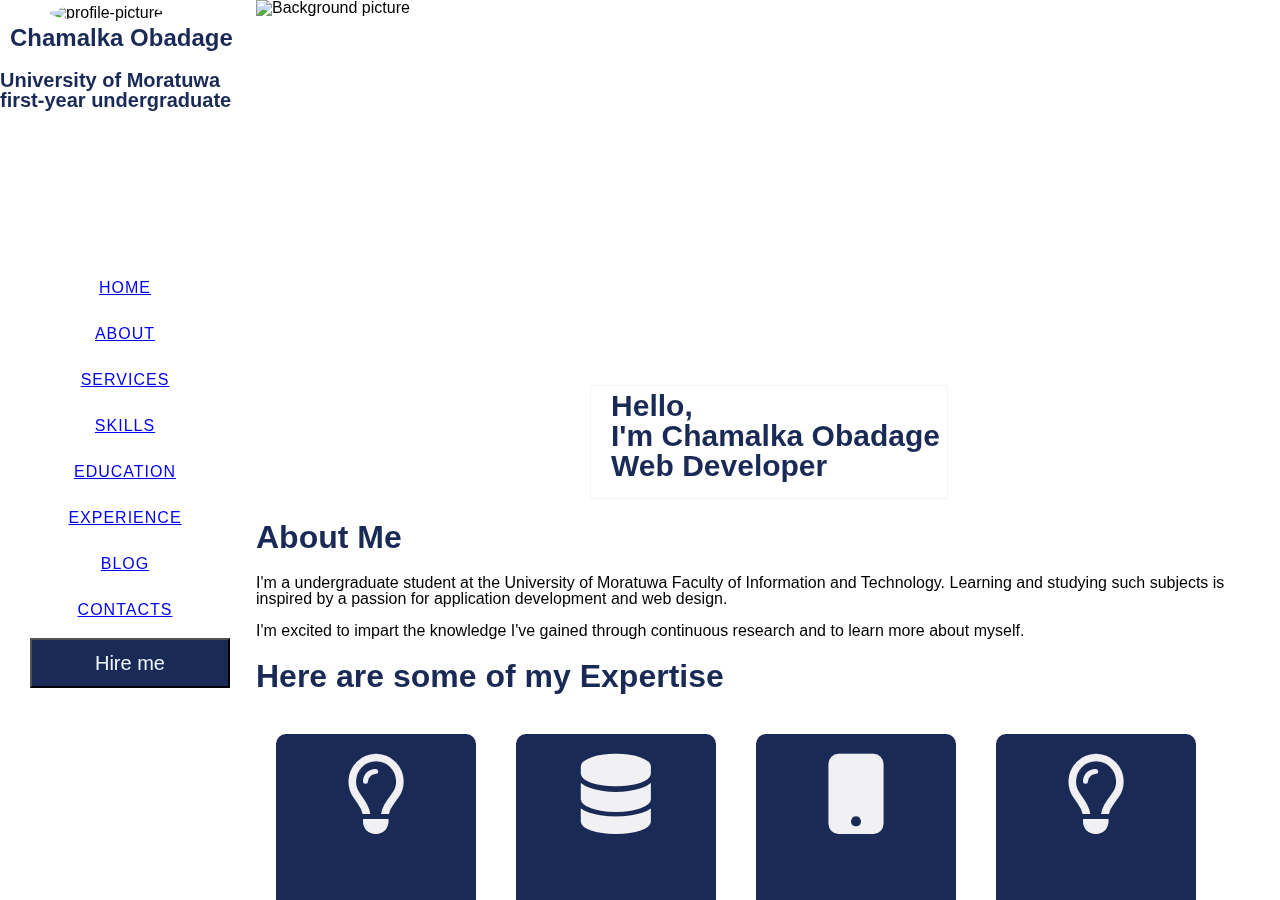
==== index.html @ 8db0f012 "web hosing" ====
<!DOCTYPE html>
<html lang="en">

<head>
    <meta charset="UTF-8">
    <meta http-equiv="X-UA-Compatible" content="IE=edge">
    <meta name="viewport" content="width=device-width, initial-scale=1.0">
    <title>Personal Web site</title>

    <!--links of icon site and css file-->

    <link rel="stylesheet" type="text/css" href="stylesheet.css">
    <link rel="stylesheet" href="https://cdnjs.cloudflare.com/ajax/libs/font-awesome/6.1.2/css/all.min.css">

</head>

<body>
    <!--page left side-->

    <div class="split left">
        <div class="image-wrap">
            <!--Background picture-->

            <img src="https://freerangestock.com/sample/138138/woman-working-on-laptop-computer.jpg"
                alt="Background picture" class="Background-picture">
        </div>

        <div class="centered">
            <div class="line">
                <h2 class="lineUp">Hello, <br>
                    I'm Chamalka Obadage<br>
                    Web Developer
                </h2>
            </div>
        </div>
        <div class="bio">
            <h1 id="about"> About Me</h1>
            <p> I'm a undergraduate student at the University of Moratuwa Faculty of Information and Technology.
                Learning
                and studying such subjects is inspired by a passion for application development and web design. </p>
            <p> I'm excited to impart the knowledge I've gained through continuous research and to learn more about
                myself.</p>

        </div>

        <div>
            <h1 id="services">Here are some of my Expertise</h1>
        </div>
        <div class="container">
            <div class="box">
                <div class="icon"><i class="fa-regular fa-lightbulb"></i></div>
                <div class="content">
                    <h3>IDEAS</h3>
                    <p>The goal is to formulate the greatest ideas possible.</p>
                </div>
            </div>
            <div class="box">
                <div class="icon"><i class="fa-solid fa-database"></i>

                </div>
                <div class="content">
                    <h3>SOFTWARE</h3>
                    <p>Making complicated software also involves mastering a range of fundamental software development
                        techniques. The potential of computer languages like Java and C is greater.</p>
                </div>
            </div>
            <div class="box">
                <div class="icon">


                    <i class="fa-solid fa-mobile-button"></i>
                </div>
                <div class="content">
                    <h3>APPLICATION</h3>
                    <p>UI/UX design is used in the creation of mobile applications. I'm familiar with Figma software.m .
                    </p>
                </div>
            </div>
            <div class="box">
                <div class="icon"><i class="fa-regular fa-lightbulb"></i></div>
                <div class="content">
                    <h3> GRAPIC DESIGN</h3>
                    <p>This portion I'm still learning.</p>
                </div>
            </div>

        </div>
        <div>
            <h1 id="skills"> My Skills</h1>
            The Big Oxmox advised her not to do so, because there were thousands of bad Commas, wild Question Marks
            and
            devious Semikoli, but the Little Blind Text didn’t listen. She packed her seven versalia, put her
            initial
            into
            the belt and made herself on the way.
        </div>
        <div class="bio">
            <h3>HTML</h3>
            <div class="skill-container">
                <div class="skill html">90%</div>
            </div>
            <h3>CSS</h3>
            <div class="skill-container">
                <div class="skill css">80%</div>
            </div>
            <h3>photoshop</h3>
            <div class="skill-container">
                <div class="skill photoshop">70%</div>
            </div>
            <h3>wordpress</h3>
            <div class="skill-container">
                <div class="skill wordpress">60%</div>
            </div>
        </div>

        <div>
            <h1 id="education">Education</h1>
            <ol>
                <li>
                    At the University of Moratuwa, I am pursuing a degree in information technology and management.
                </li>
                <li>I'm doing a comprehensive course in java and web development at the Institute of Software
                    Engineering.</li>
                <li> At the Open University of Sri Lanka, I completed a course in information and communication.</li>

            </ol>
        </div>
        <!--form-->
        <div>
            <h1 id="contact">Contact me</h1>
            <div class="column">
                <form>
                  <label for="fname">First Name</label>
                  <input type="text" id="fname" name="firstname" placeholder="Your name.."><br><br>
                  <label for="lname">Last Name</label>
                  <input type="text" id="lname" name="lastname" placeholder="Your last name.."><br><br>
                  <label for="country">Country</label>
                  <select id="country" name="country"><br><br>
                    <option value="australia">Srilanka</option>
                    <option value="canada">India</option>
                    <option value="usa">USA</option>
                  </select><br><br>
                  <label for="subject">Subject</label>
                  <textarea id="subject" name="subject" placeholder="Write something.."></textarea><br><br>
                  <input type="submit" value="Submit">
                </form>

        </div>

    </div>


    </div>

    <div class="split right">
        <div class="right-div">

            <div class="profile-div">
                <img src="Profile Photo.jpg" class="picture2"
                    alt="profile-picture">
                <h2 class="name">Chamalka Obadage</h2>
                <h3>University of Moratuwa first-year undergraduate</h3>

            </div>
            <!--Navigation Bar-->
            <nav class="navbar">
                <div>
                    <ul>
                        <li class="active">
                            <a href="#" data-nav-section="home">
                                Home

                            </a>

                        </li>

                        <li>
                            <a href="#about" data-nav-section="about">
                                About
                            </a>
                        </li>


                        <li>
                            <a href="#services" data-nav-section="services">
                                Services
                            </a>
                        </li>


                        <li>
                            <a href="#skills" data-nav-section="skills">

                                Skills
                            </a>
                        </li>


                        <li>
                            <a href="#education" data-nav-section="education">
                                Education
                            </a>
                        </li>


                        <li>
                            <a href="#" data-nav-section="experience">
                                Experience
                            </a>
                        </li>
                        <li>
                            <a href="#" data-nav-section="blog">
                                Blog
                            </a>
                        </li>
                   <li>
                            <a href="#contact" data-nav-section="contacts">
                                Contacts
                            </a>
                        </li>

                    </ul>

                </div>
            </nav>
            <button class="btn">Hire me</button>
        </div>
    </div>
    </div>



</body>

</html>
---- stylesheet.css ----
body {
  margin: 0;
  padding: 0;
  font-family: 'Lato', sans-serif;
  line-height: 1;
}

.background-picture {
  height: 500px;
  width: 100%;
  align-content: right;

}

.image-wrap {
  width: 100%;
  height: 500px;
  margin: 0 auto;
  overflow: hidden;
  position: relative;

}

.image-wrap img {
  width: 100%;
-ms-animation: move 40s ease;
  -webkit-animation: move 40s ease;
  animation: move 40s ease;

}

@keyframes move {
  0% {
    -webkit-transform-origin: bottom left;
    -moz-transform-origin: bottom left;
    -ms-transform-origin: bottom left;
    -o-transform-origin: bottom left;
    transform-origin: bottom left;

    -ms-transform: scale(1.0);
    /* IE 9 */

    -webkit-transform: scale(1.0);
    /* Safari and Chrome */

    -o-transform: scale(1.0);
    /* Opera */

    -moz-transform: scale(1.0);
    transform: scale(1.0);
    /* Firefox */
  }

  100% {

    -ms-transform: scale(1.2);
    /* IE 9 */

    -webkit-transform: scale(1.2);
    /* Safari and Chrome */

    -o-transform: scale(1.2);
    /* Opera */

    -moz-transform: scale(1.2);
    transform: scale(1.2);
    /* Firefox */
  }
}

.centered {
  position: absolute;
  top: 50%;
  left: 50%;
  transform: translate(-50%, -50%);

}

.line {
  width: 100%;
  height: 7rem;
  overflow: hidden;
  border: 1px solid rgb(246, 243, 243);
  color:#192a56;
  font-family: 'Lato', sans-serif;
  font-size: 20px;
  padding: 0;
  margin-bottom: 16px;
}

.lineUp {
  animation: 2s anim-lineUp ease-out infinite;
  
}

@keyframes anim-lineUp {
  0% {
    opacity: 0;
    transform: translateY(80%);
  }

  20% {
    opacity: 0;
  }

  50% {
    opacity: 1;
    transform: translateY(0%);
  }

  100% {
    opacity: 1;
    transform: translateY(0%);
  }
}

.bio {
  margin-top: 10px;
  margin-bottom: 20px;
  
}

.container {
  position: relative;
  width: 1200px;
  height: 300px;
  margin: 240px auto;
  margin-bottom: 0%;
  margin-top: 0%;
}

.box {
  position: relative;
  width: 200PX;
  height: 300PX;
  float: left;
  margin: 20px;
  box-sizing: border-box;
  overflow: hidden;
  border-radius: 10px;
  background-color: #192a56;
  margin-bottom: 0%;
}

.icon {

  top: 0;
  left: 0;
  transition: 0.5s;

  z-index: 1;
}

.box:hover.icon {
  top: 10px;
  left: calc(50% -40px);
  width: 80px;
  height: 80px;
  border-radius: 50%;
}

.fa-regular {
  position: absolute;
  top: 20%;
  left: 50%;
  transform: translate(-50%, -50%);
  font-size: 80px;
  transition: 0.5s;
  color: rgb(241, 240, 243);

}

.box:hover .icon .fa-regular {
  font-size: 40px;
}

.fa-solid {
  position: absolute;
  top: 20%;
  left: 50%;
  transform: translate(-50%, -50%);
  font-size: 80px;
  transition: 0.5s;
  color: rgb(241, 240, 243);

}

.box:hover .icon .fa-solid {
  font-size: 40px;
}

.content {
  position: absolute;
  top: 10%;
  height: calc(100% -100%);
  text-align: center;
  padding: 0;
  box-sizing: border-box;
  transition: 0.5s;
  opacity: 0;
}

.box:hover .content {
  top: 60px;
  opacity: 1;
}

.content h3 {
  margin: 5 0 10px;
  padding: 4%;
   color: white;
  font-size: 24px;
  
}

.content p {
  margin-top: 3px;
  padding: 0px;
  color: #f5f6fa;
}

.u-center {
  display: flex;
  justify-content: center;
  align-items: center;
  height: 100%;
}

.skill-container {
  width: 75%;
  background-color:#95afc0;
}

.skills {
  text-align: right;
  padding-top: 2px;
  padding-bottom: 2px;


}
h3{
  font-size: 20px;
  color: #192a56;
}
h1{
  color: #192a56;
}
.html {
  width: 90%;
  background-color: #04AA6D;
}

.css {
  width: 80%;
  background-color: #2196F3;
}
.photoshop {
  width: 70%;
  background-color: #808080;
}
.wordpress {
  width: 60%;
  background-color: #f44336;
}



.split {
  height: 100%;
  width: 250px;
  position: fixed;
  z-index: 1;
  top: 0;
  overflow-x: hidden;
  padding: top 0;
}


.right {
  left: 0;
  margin-top: 0%;
  width: 20%;
  background-color:white;

}

/* Control the right side */
.left {
  right: 0;
  width: 80%;

}

.right-div{
  height: 900px;
  width: 250px;
  overflow-x: scroll;
  margin-top: 0%;

}

.profile-div{


  width: 250px;
  height: 250px;

}

.picture2 {
  width: 150px;
  height: 150px;
  margin-left: 50px;
  margin-top: 5px;
  margin-right: 5px;
  border-radius: 50%;
  transition: transform .2s;
}

.picture2:hover {
  transform: scale(1.5);
}
.name{
  margin-left: 10px;
  color: #192a56;
}
h2 {
  margin-top: 5px;
  margin-left: 20px;
  margin-right: 5px;
  align-items: center;
  font-family:'Lato', sans-serif;
  
}

ul li {
  margin-top: 30px;
  margin-right: 0px;
  margin-bottom: 10px;
  margin-left: 0px;
  font-weight: 500;
  text-transform: uppercase;
  letter-spacing: 1px;
}
ul{
  text-align: center;
    margin: 0;
    padding: 0;
    padding-top: 0px;
    padding-right: 0px;
    padding-bottom: 0px;
    padding-left: 0px;
}
.btn{
  margin-left: 30px;
  width: 200px;
  height: 50px;
  font-size: 20px;
  margin-top: 10px;
  color: aliceblue;
  background-color:#192a56;
}
.btn:hover {
  background-color:#192a56;
  color: white;
}

.column {
  float: left;
  width: 50%;
  margin-top: 6px;
  padding: 20px;
}
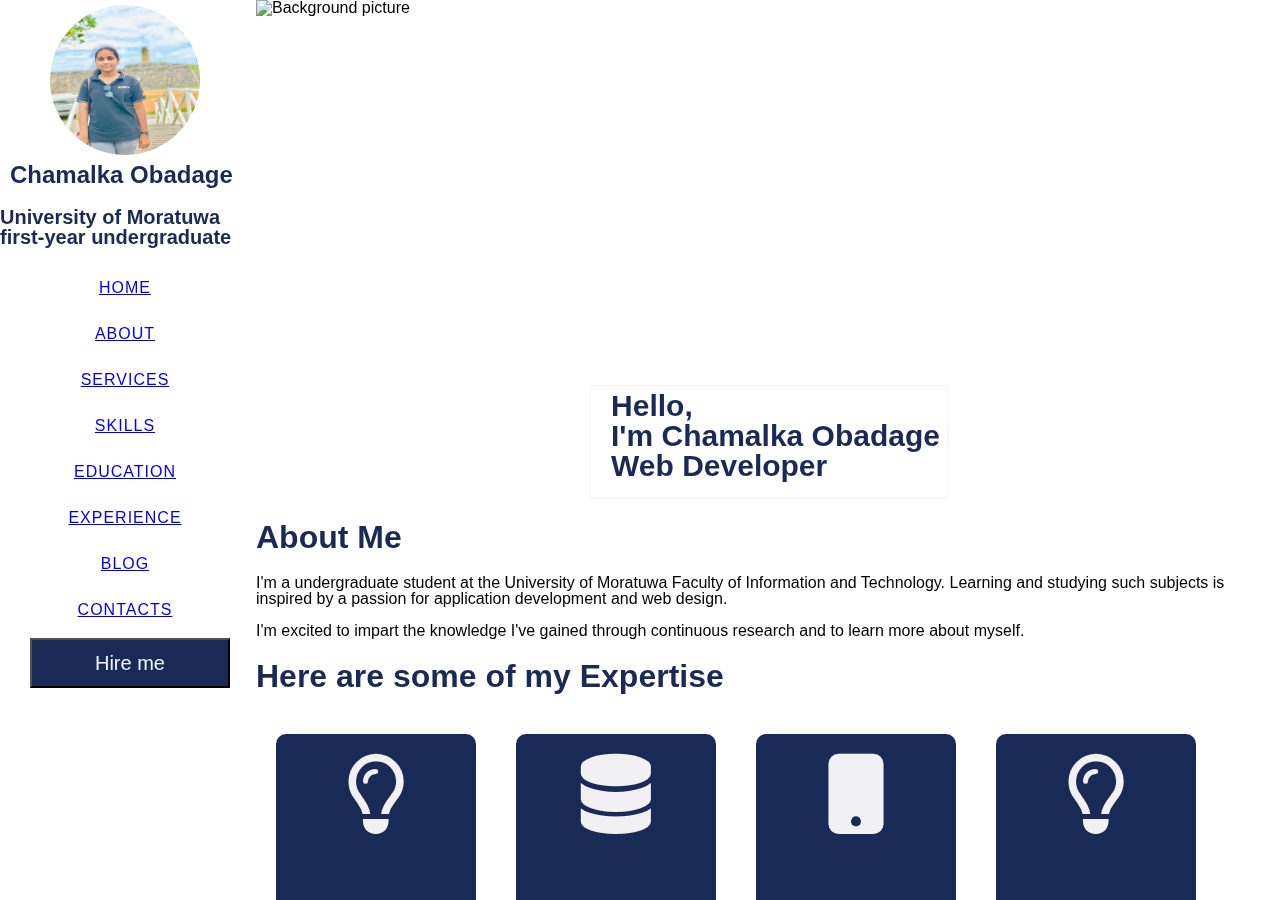
==== commit 4fd1a78a: "web hosting" ====
--- a/index.html
+++ b/index.html
@@ -156,7 +156,7 @@
         <div class="right-div">
 
             <div class="profile-div">
-                <img src="Profile Photo.jpg" class="picture2"
+                <img src="Profile-Photo.jpg" class="picture2"
                     alt="profile-picture">
                 <h2 class="name">Chamalka Obadage</h2>
                 <h3>University of Moratuwa first-year undergraduate</h3>
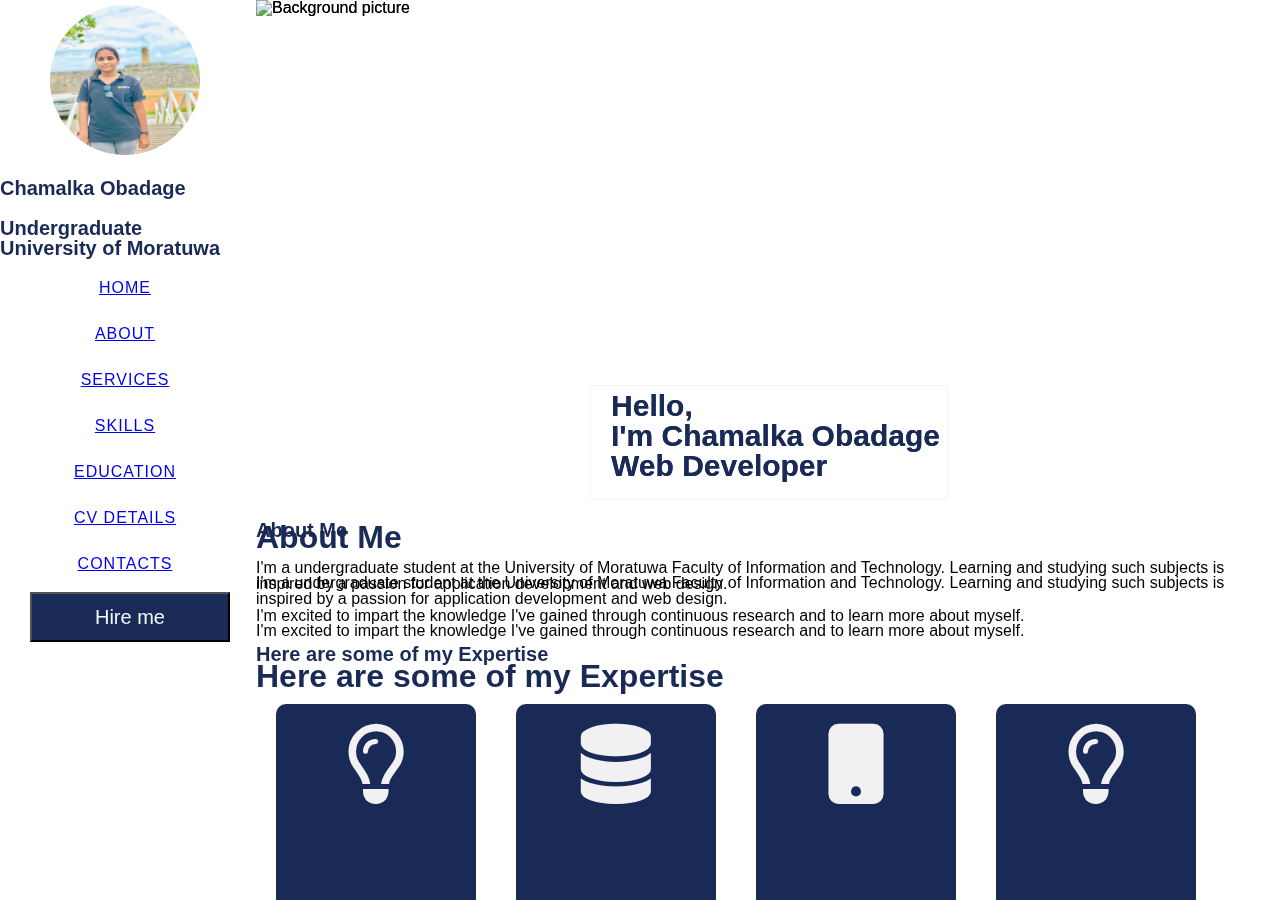
==== commit 806ba1e1: "Update index.html" ====
--- a/index.html
+++ b/index.html
@@ -72,7 +72,7 @@
                 </div>
                 <div class="content">
                     <h3>APPLICATION</h3>
-                    <p>UI/UX design is used in the creation of mobile applications. I'm familiar with Figma software.m .
+                    <p>UI/UX design is used in the creation of mobile applications. I'm familiar with Figma software.
                     </p>
                 </div>
             </div>
@@ -87,12 +87,8 @@
         </div>
         <div>
             <h1 id="skills"> My Skills</h1>
-            The Big Oxmox advised her not to do so, because there were thousands of bad Commas, wild Question Marks
-            and
-            devious Semikoli, but the Little Blind Text didn’t listen. She packed her seven versalia, put her
-            initial
-            into
-            the belt and made herself on the way.
+          As a professional web developer, I am always honing my talents. hence, I'm focusing on these topics
+        
         </div>
         <div class="bio">
             <h3>HTML</h3>
@@ -233,3 +229,303 @@
 </body>
 
 </html>
+<!DOCTYPE html>
+<html lang="en">
+
+<head>
+    <meta charset="UTF-8">
+    <meta http-equiv="X-UA-Compatible" content="IE=edge">
+    <meta name="viewport" content="width=device-width, initial-scale=1.0">
+    <title>Personal Web site</title>
+
+    <!--links of icon site and css file-->
+
+    <link rel="stylesheet" type="text/css" href="stylesheet.css">
+    <link rel="stylesheet" href="https://cdnjs.cloudflare.com/ajax/libs/font-awesome/6.1.2/css/all.min.css">
+    <script src="code.js"></script>
+
+</head>
+
+<body>
+    <!--page left side-->
+
+    <div class="split left">
+        <div class="image-wrap">
+            <!--Background picture-->
+
+            <img src="https://freerangestock.com/sample/138138/woman-working-on-laptop-computer.jpg"
+                alt="Background picture" class="Background-picture">
+        </div>
+
+        <div class="centered">
+            <div class="line">
+                <h2 class="lineUp">Hello, <br>
+                    I'm Chamalka Obadage<br>
+                    Web Developer
+
+                </h2>
+            </div>
+        </div>
+        <div class="bio">
+            <h3 id="about" class="title"> About Me</h3>
+            <p> I'm a undergraduate student at the University of Moratuwa Faculty of Information and Technology.
+                Learning
+                and studying such subjects is inspired by a passion for application development and web design. </p>
+            <p> I'm excited to impart the knowledge I've gained through continuous research and to learn more about
+                myself.</p>
+
+        </div>
+
+        <div>
+
+            <h3 id="services" class="title">Here are some of my Expertise</h3>
+        </div>
+        <div class="container">
+            <div class="box">
+                <div class="icon"><i class="fa-regular fa-lightbulb"></i></div>
+                <div class="content">
+                    <h3>IDEAS</h3>
+                    <p>The goal is to formulate the greatest ideas possible.</p>
+                </div>
+            </div>
+            <div class="box">
+                <div class="icon"><i class="fa-solid fa-database"></i>
+
+                </div>
+                <div class="content">
+                    <h3>SOFTWARE</h3>
+                    <p>Making complicated software also involves mastering a range of fundamental software development
+                        techniques. The potential of computer languages like Java and C is greater.</p>
+                </div>
+            </div>
+            <div class="box">
+                <div class="icon">
+
+
+                    <i class="fa-solid fa-mobile-button"></i>
+                </div>
+                <div class="content">
+                    <h3>APPLICATION</h3>
+                    <p>UI/UX design is used in the creation of mobile applications.
+                        I'm familiar with Figma software.
+                    </p>
+                </div>
+            </div>
+            <div class="box">
+                <div class="icon"><i class="fa-regular fa-lightbulb"></i></div>
+                <div class="content">
+                    <h3> GRAPIC DESIGN</h3>
+                    <p>This portion I'm still learning.</p>
+                </div>
+            </div>
+
+        </div>
+        <div>
+            <h3 id="skills" class="title"> My Skills</h3>
+            As a professional web developer, I am always honing my talents. hence, I'm focusing on these topics
+        </div>
+        <div class="bio">
+            <h5>HTML</h5>
+            <div class="skill-container">
+                <div class="skill html">90%</div>
+            </div>
+            <h5>CSS</h5>
+            <div class="skill-container">
+                <div class="skill css">80%</div>
+            </div>
+            <h5>photoshop</h5>
+            <div class="skill-container">
+                <div class="skill photoshop">70%</div>
+            </div>
+            <h5>wordpress</h5>
+            <div class="skill-container">
+                <div class="skill wordpress">60%</div>
+            </div>
+        </div>
+
+        <div>
+            <h3 id="education" class="title">Education</h3>
+            <ol>
+                <li>
+                    At the University of Moratuwa, I am pursuing a degree in information technology and management.
+                </li>
+                <li>I'm doing a comprehensive course in java and web development at the Institute of Software
+                    Engineering.</li>
+                <li> At the Open University of Sri Lanka, I completed a course in information and communication.</li>
+
+            </ol>
+        </div>
+
+        <div>
+            <h3 id="cvdetail" class="title">CV Details</h3>
+            <table>
+                <tr>
+                    <th>Title</th>
+                    <th>About me</th>
+                    <th>Links</th>
+                </tr>
+                <tr>
+                    <td>Full Name :</td>
+                    <td colspan="2">Obadage Chamalka Sadamali</td>
+                </tr>
+                <tr>
+                    <td>Birthday:</td>
+                    <td colspan="2">2001.05.24</td>
+                </tr>
+                <tr>
+                    <td>Gender:</td>
+                    <td colspan="2">Female</td>
+                </tr>
+
+                <tr>
+                    <td>School:</td>
+                    <td>Janadhipathi Balika Vidayalaya</td>
+                    <td><a href="https://www.facebook.com/janadhipathibalikagalle/">Janadhipathi Balika Vidayalaya FB
+                            page</a></td>
+                </tr>
+                <tr>
+                    <td>
+                        Degree
+                    </td>
+                    <td>Information Technology & Management</td>
+                    <td><a href="https://uom.lk/itfac/education/undergraduate/it-managemant">Faculty of Information
+                            Technology</a></td>
+                </tr>
+                <tr>
+                    <td>City :</td>
+                    <td colspan="2">Galle</td>
+
+                </tr>
+                <tr>
+                    <td rowspan="2">Phone</td>
+                    <td colspan="2">0711112345</td>
+                </tr>
+                <tr>
+                    <td colspan="2">0765443222</td>
+                </tr>
+                <tr>
+                    <td> PhEmailone:</td>
+
+                    <td colspan="2"><a href="">chamalka@gmail.com</a></td>
+                </tr>
+            </table>
+            <div class="cv"><a href="cv.docx" download class="btn1">Download CV</a></div>
+
+        </div>
+
+        <div class="banner-area">
+            <h3><a href="gallery.html" class="a1">See My Projects</a></h3>
+        </div>
+
+        <!--form-->
+        <div>
+            <h3 id="contact" class="title">Contact me</h3>
+            <div class="column">
+                <form>
+                    <label for="name">First Name</label>
+                    <input type="text" id="name" name="name" placeholder="Your name.."><br><br>
+                    <label for="email">Email</label>
+                    <input type="text" id="emil" name="email" placeholder="Your email.."><br><br>
+                    <label for="country">Country</label>
+                    <select id="country" name="country"><br><br>
+                        <option value="australia">Srilanka</option>
+                        <option value="canada">India</option>
+                        <option value="usa">USA</option>
+                    </select><br><br>
+                    <label for="subject">Subject</label>
+                    <textarea id="subject" name="subject" placeholder="Write something.."></textarea><br><br>
+                    <input type="submit" value="Submit" class="form-submit-button" onclick="fun()">
+                </form>
+
+            </div>
+        </div>
+
+    </div>
+
+
+    </div>
+    <!--right-->
+    <div class="split right">
+        <div class="right-div">
+
+            <div class="profile-div">
+                <img src="Profile-Photo.jpg" class="picture2" alt="profile-picture">
+                <h3 class="title2">Chamalka Obadage</h3>
+                <h3 class="title2">Undergraduate <br>
+                    University of Moratuwa</h3>
+
+            </div>
+            <!--Navigation Bar-->
+            <nav class="navbar">
+                <div>
+                    <ul>
+                        <li class="active">
+                            <a href="#" data-nav-section="home">
+                                Home
+
+                            </a>
+
+                        </li>
+
+                        <li>
+                            <a href="#about" data-nav-section="about">
+                                About
+                            </a>
+                        </li>
+
+
+                        <li>
+                            <a href="#services" data-nav-section="services">
+                                Services
+                            </a>
+                        </li>
+
+
+                        <li>
+                            <a href="#skills" data-nav-section="skills">
+
+                                Skills
+                            </a>
+                        </li>
+
+
+                        <li>
+                            <a href="#education" data-nav-section="education">
+                                Education
+                            </a>
+                        </li>
+
+
+                        <li>
+                            <a href="#cvdetail" data-nav-section="cvdetail">
+                                CV Details
+                            </a>
+                        </li>
+
+
+
+
+
+
+
+                        <li>
+                            <a href="#contact" data-nav-section="contacts">
+                                Contacts
+                            </a>
+                        </li>
+
+                    </ul>
+
+                </div>
+            </nav>
+            <button class="btn" onclick="hire()">Hire me</button>
+        </div>
+    </div>
+    </div>
+    <footer>
+        <div> </div>
+    </footer>
+
+</body>
+
+</html>
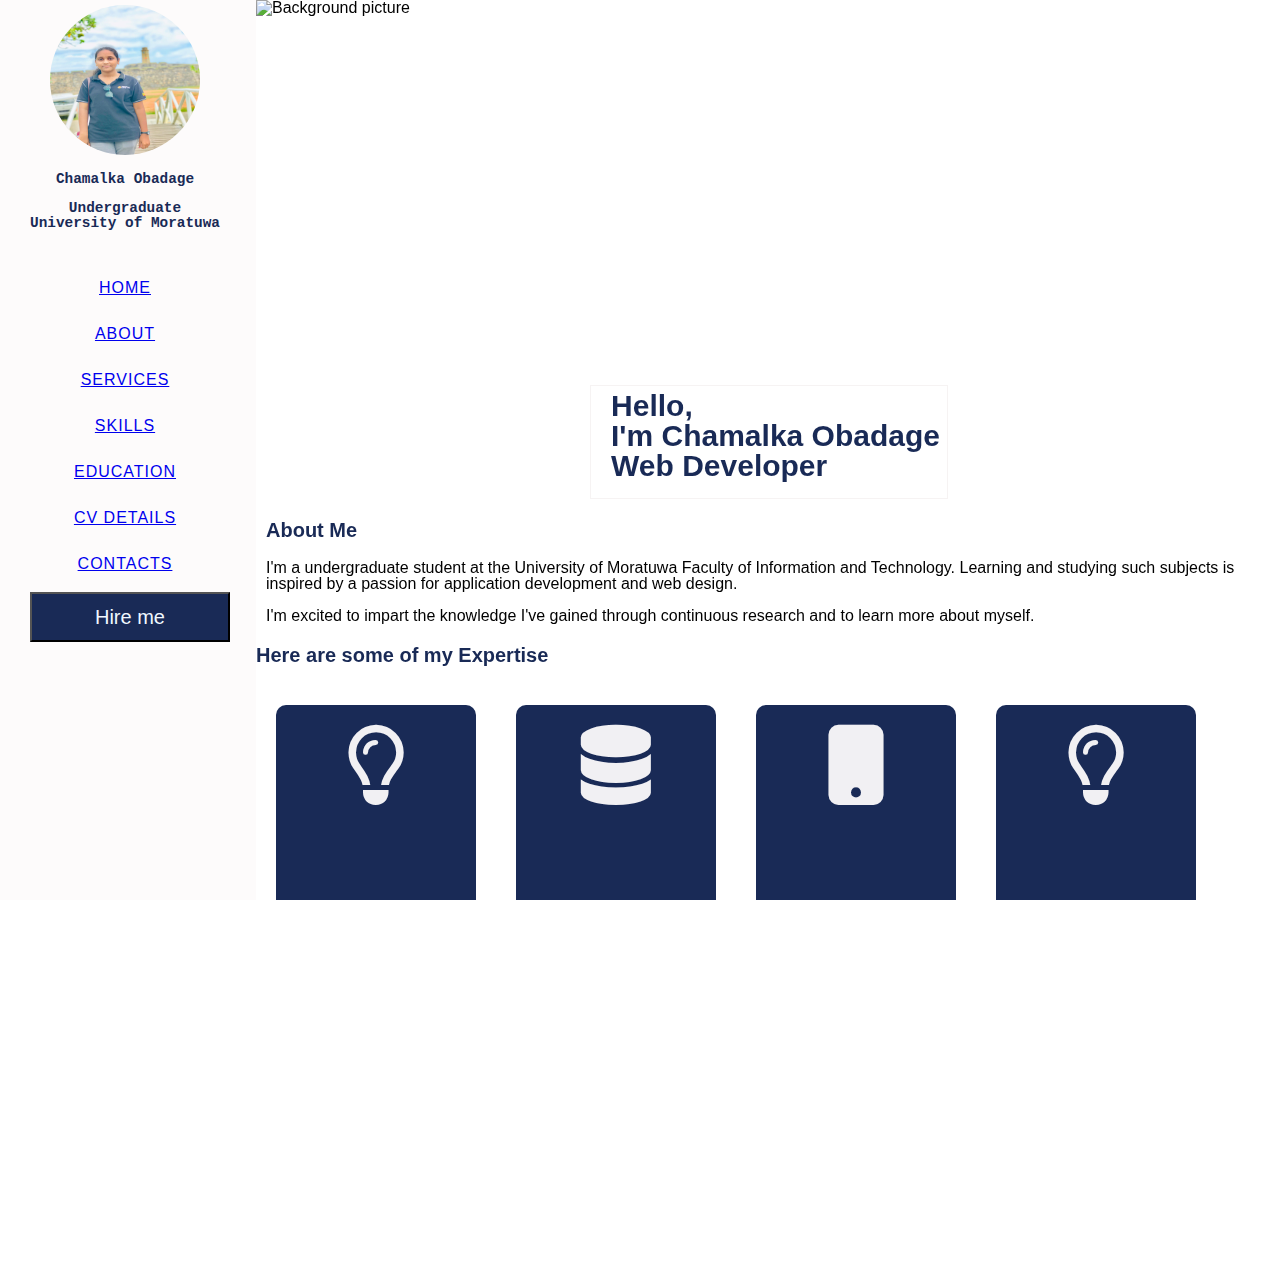
==== commit 4fd8db4d: "Update index.html" ====
--- a/index.html
+++ b/index.html
@@ -1,234 +1,3 @@
-<!DOCTYPE html>
-<html lang="en">
-
-<head>
-    <meta charset="UTF-8">
-    <meta http-equiv="X-UA-Compatible" content="IE=edge">
-    <meta name="viewport" content="width=device-width, initial-scale=1.0">
-    <title>Personal Web site</title>
-
-    <!--links of icon site and css file-->
-
-    <link rel="stylesheet" type="text/css" href="stylesheet.css">
-    <link rel="stylesheet" href="https://cdnjs.cloudflare.com/ajax/libs/font-awesome/6.1.2/css/all.min.css">
-
-</head>
-
-<body>
-    <!--page left side-->
-
-    <div class="split left">
-        <div class="image-wrap">
-            <!--Background picture-->
-
-            <img src="https://freerangestock.com/sample/138138/woman-working-on-laptop-computer.jpg"
-                alt="Background picture" class="Background-picture">
-        </div>
-
-        <div class="centered">
-            <div class="line">
-                <h2 class="lineUp">Hello, <br>
-                    I'm Chamalka Obadage<br>
-                    Web Developer
-                </h2>
-            </div>
-        </div>
-        <div class="bio">
-            <h1 id="about"> About Me</h1>
-            <p> I'm a undergraduate student at the University of Moratuwa Faculty of Information and Technology.
-                Learning
-                and studying such subjects is inspired by a passion for application development and web design. </p>
-            <p> I'm excited to impart the knowledge I've gained through continuous research and to learn more about
-                myself.</p>
-
-        </div>
-
-        <div>
-            <h1 id="services">Here are some of my Expertise</h1>
-        </div>
-        <div class="container">
-            <div class="box">
-                <div class="icon"><i class="fa-regular fa-lightbulb"></i></div>
-                <div class="content">
-                    <h3>IDEAS</h3>
-                    <p>The goal is to formulate the greatest ideas possible.</p>
-                </div>
-            </div>
-            <div class="box">
-                <div class="icon"><i class="fa-solid fa-database"></i>
-
-                </div>
-                <div class="content">
-                    <h3>SOFTWARE</h3>
-                    <p>Making complicated software also involves mastering a range of fundamental software development
-                        techniques. The potential of computer languages like Java and C is greater.</p>
-                </div>
-            </div>
-            <div class="box">
-                <div class="icon">
-
-
-                    <i class="fa-solid fa-mobile-button"></i>
-                </div>
-                <div class="content">
-                    <h3>APPLICATION</h3>
-                    <p>UI/UX design is used in the creation of mobile applications. I'm familiar with Figma software.
-                    </p>
-                </div>
-            </div>
-            <div class="box">
-                <div class="icon"><i class="fa-regular fa-lightbulb"></i></div>
-                <div class="content">
-                    <h3> GRAPIC DESIGN</h3>
-                    <p>This portion I'm still learning.</p>
-                </div>
-            </div>
-
-        </div>
-        <div>
-            <h1 id="skills"> My Skills</h1>
-          As a professional web developer, I am always honing my talents. hence, I'm focusing on these topics
-        
-        </div>
-        <div class="bio">
-            <h3>HTML</h3>
-            <div class="skill-container">
-                <div class="skill html">90%</div>
-            </div>
-            <h3>CSS</h3>
-            <div class="skill-container">
-                <div class="skill css">80%</div>
-            </div>
-            <h3>photoshop</h3>
-            <div class="skill-container">
-                <div class="skill photoshop">70%</div>
-            </div>
-            <h3>wordpress</h3>
-            <div class="skill-container">
-                <div class="skill wordpress">60%</div>
-            </div>
-        </div>
-
-        <div>
-            <h1 id="education">Education</h1>
-            <ol>
-                <li>
-                    At the University of Moratuwa, I am pursuing a degree in information technology and management.
-                </li>
-                <li>I'm doing a comprehensive course in java and web development at the Institute of Software
-                    Engineering.</li>
-                <li> At the Open University of Sri Lanka, I completed a course in information and communication.</li>
-
-            </ol>
-        </div>
-        <!--form-->
-        <div>
-            <h1 id="contact">Contact me</h1>
-            <div class="column">
-                <form>
-                  <label for="fname">First Name</label>
-                  <input type="text" id="fname" name="firstname" placeholder="Your name.."><br><br>
-                  <label for="lname">Last Name</label>
-                  <input type="text" id="lname" name="lastname" placeholder="Your last name.."><br><br>
-                  <label for="country">Country</label>
-                  <select id="country" name="country"><br><br>
-                    <option value="australia">Srilanka</option>
-                    <option value="canada">India</option>
-                    <option value="usa">USA</option>
-                  </select><br><br>
-                  <label for="subject">Subject</label>
-                  <textarea id="subject" name="subject" placeholder="Write something.."></textarea><br><br>
-                  <input type="submit" value="Submit">
-                </form>
-
-        </div>
-
-    </div>
-
-
-    </div>
-
-    <div class="split right">
-        <div class="right-div">
-
-            <div class="profile-div">
-                <img src="Profile-Photo.jpg" class="picture2"
-                    alt="profile-picture">
-                <h2 class="name">Chamalka Obadage</h2>
-                <h3>University of Moratuwa first-year undergraduate</h3>
-
-            </div>
-            <!--Navigation Bar-->
-            <nav class="navbar">
-                <div>
-                    <ul>
-                        <li class="active">
-                            <a href="#" data-nav-section="home">
-                                Home
-
-                            </a>
-
-                        </li>
-
-                        <li>
-                            <a href="#about" data-nav-section="about">
-                                About
-                            </a>
-                        </li>
-
-
-                        <li>
-                            <a href="#services" data-nav-section="services">
-                                Services
-                            </a>
-                        </li>
-
-
-                        <li>
-                            <a href="#skills" data-nav-section="skills">
-
-                                Skills
-                            </a>
-                        </li>
-
-
-                        <li>
-                            <a href="#education" data-nav-section="education">
-                                Education
-                            </a>
-                        </li>
-
-
-                        <li>
-                            <a href="#" data-nav-section="experience">
-                                Experience
-                            </a>
-                        </li>
-                        <li>
-                            <a href="#" data-nav-section="blog">
-                                Blog
-                            </a>
-                        </li>
-                   <li>
-                            <a href="#contact" data-nav-section="contacts">
-                                Contacts
-                            </a>
-                        </li>
-
-                    </ul>
-
-                </div>
-            </nav>
-            <button class="btn">Hire me</button>
-        </div>
-    </div>
-    </div>
-
-
-
-</body>
-
-</html>
 <!DOCTYPE html>
 <html lang="en">
 
--- a/stylesheet.css
+++ b/stylesheet.css
@@ -9,6 +9,7 @@
   height: 500px;
   width: 100%;
   align-content: right;
+
 
 }
 
@@ -23,7 +24,7 @@
 
 .image-wrap img {
   width: 100%;
--ms-animation: move 40s ease;
+  -ms-animation: move 40s ease;
   -webkit-animation: move 40s ease;
   animation: move 40s ease;
 
@@ -81,7 +82,7 @@
   height: 7rem;
   overflow: hidden;
   border: 1px solid rgb(246, 243, 243);
-  color:#192a56;
+  color: #192a56;
   font-family: 'Lato', sans-serif;
   font-size: 20px;
   padding: 0;
@@ -90,7 +91,7 @@
 
 .lineUp {
   animation: 2s anim-lineUp ease-out infinite;
-  
+
 }
 
 @keyframes anim-lineUp {
@@ -117,12 +118,13 @@
 .bio {
   margin-top: 10px;
   margin-bottom: 20px;
-  
+  margin-left: 10px;
+
 }
 
 .container {
   position: relative;
-  width: 1200px;
+  width: 100%;
   height: 300px;
   margin: 240px auto;
   margin-bottom: 0%;
@@ -208,9 +210,9 @@
 .content h3 {
   margin: 5 0 10px;
   padding: 4%;
-   color: white;
+  color: white;
   font-size: 24px;
-  
+
 }
 
 .content p {
@@ -228,23 +230,37 @@
 
 .skill-container {
   width: 75%;
-  background-color:#95afc0;
+  background-color: #95afc0;
 }
 
 .skills {
   text-align: right;
-  padding-top: 2px;
-  padding-bottom: 2px;
-
-
-}
-h3{
+
+
+
+
+}
+
+.title {
+  color: #192a56;
+  margin-top: 2%;
+
+}
+
+h3 {
+
   font-size: 20px;
+  color: rgb(20, 20, 20);
+}
+
+h5 {
   color: #192a56;
 }
-h1{
+
+h1 {
   color: #192a56;
 }
+
 .html {
   width: 90%;
   background-color: #04AA6D;
@@ -254,10 +270,12 @@
   width: 80%;
   background-color: #2196F3;
 }
+
 .photoshop {
   width: 70%;
   background-color: #808080;
 }
+
 .wordpress {
   width: 60%;
   background-color: #f44336;
@@ -280,7 +298,7 @@
   left: 0;
   margin-top: 0%;
   width: 20%;
-  background-color:white;
+  background-color: rgb(253, 251, 251);
 
 }
 
@@ -288,10 +306,11 @@
 .left {
   right: 0;
   width: 80%;
-
-}
-
-.right-div{
+  margin-left: 2px;
+
+}
+
+.right-div {
   height: 900px;
   width: 250px;
   overflow-x: scroll;
@@ -299,7 +318,7 @@
 
 }
 
-.profile-div{
+.profile-div {
 
 
   width: 250px;
@@ -320,17 +339,19 @@
 .picture2:hover {
   transform: scale(1.5);
 }
-.name{
+
+.name {
   margin-left: 10px;
-  color: #192a56;
-}
+  color: rgb(11, 11, 11);
+}
+
 h2 {
   margin-top: 5px;
   margin-left: 20px;
   margin-right: 5px;
   align-items: center;
-  font-family:'Lato', sans-serif;
-  
+  font-family: 'Lato', sans-serif;
+
 }
 
 ul li {
@@ -342,26 +363,29 @@
   text-transform: uppercase;
   letter-spacing: 1px;
 }
-ul{
+
+ul {
   text-align: center;
-    margin: 0;
-    padding: 0;
-    padding-top: 0px;
-    padding-right: 0px;
-    padding-bottom: 0px;
-    padding-left: 0px;
-}
-.btn{
+  margin: 0;
+  padding: 0;
+  padding-top: 0px;
+  padding-right: 0px;
+  padding-bottom: 0px;
+  padding-left: 0px;
+}
+
+.btn {
   margin-left: 30px;
   width: 200px;
   height: 50px;
   font-size: 20px;
   margin-top: 10px;
   color: aliceblue;
-  background-color:#192a56;
-}
+  background-color: #192a56;
+}
+
 .btn:hover {
-  background-color:#192a56;
+  background-color: #196aac;
   color: white;
 }
 
@@ -370,4 +394,163 @@
   width: 50%;
   margin-top: 6px;
   padding: 20px;
-}+}
+
+table,
+th,
+td {
+  border: 3px solid black;
+  border-collapse: collapse;
+  padding-top: 2px;
+  padding-left: 2px;
+  width: 60%;
+}
+
+td {
+  font-family: 'Times New Roman', Times, serif;
+  width: 10%;
+}
+
+.title2 {
+  font-size: 90%;
+  text-align: center;
+  font-family: 'Courier New', Courier, monospace;
+  color: #192a56;
+}
+
+.cv {
+  padding-top: 2%;
+  align-items: center;
+  padding-left: 20%;
+  color: white;
+
+}
+
+.btn1 {
+
+  font-size: 30px;
+  margin-top: 1px;
+  color: aliceblue;
+  background-color: #192a56;
+}
+
+.btn1:hover {
+  background-color: #196aac;
+  color: white;
+}
+
+.form-submit-button {
+  background: #B9DFFF;
+  color: #fff;
+  border: 1px solid #eee;
+  border-radius: 20px;
+  box-shadow: 5px 5px 5px #eee;
+  text-shadow: none;
+  height: 50px;
+  width: 100px;
+}
+
+.form-submit-button:hover {
+  background: #042641;
+  color: rgb(255, 255, 255);
+  border: 1px solid #eee;
+  border-radius: 20px;
+  box-shadow: 5px 5px 5px rgb(15, 21, 87);
+  text-shadow: none;
+}
+
+form {
+  padding: 25px;
+  margin: 25px;
+  box-shadow: 0 2px 5px #f5f5f5;
+  background: #f5f5f5;
+
+  margin-top: 3px;
+}
+
+footer {
+  background-color: #192a56;
+  height: 5px;
+height: 100%;
+margin-top: 100%;
+}
+
+.banner-area{
+  margin: 0;
+  padding: 0;
+  background: url("https://i.pinimg.com/originals/a4/b2/a6/a4b2a67a84819dcbc554c9782c74311f.jpg");
+  background-size: cover;
+  background-position: center center;
+  height: 300px;
+  
+
+}
+
+.banner-area h3{
+  position: absolute;
+  top: 300%;
+  left:50%;
+  transform:translate(-50%,-50%);
+  width: 100%;
+  text-align: center;
+  margin: 0%;
+  padding: 0%;
+  font-family:'Courier New', Courier, monospace;
+  color: #fff;
+  font-size: 4.5em;
+
+}
+
+.a1:hover {
+  color: rgb(248, 251, 248);
+  background-color: transparent;
+  text-decoration: none;
+  
+}
+.a1:link, .a1:visited {
+  
+  color: white;
+  padding: 15px 25px;
+  text-align: center;
+  text-decoration: none;
+  display: inline-block;
+}
+.a1:hover, .a1:active {
+  background-color: rgb(218, 210, 228);
+}
+
+
+.row_gallery {
+  display: flex;
+  flex-wrap: wrap;
+  padding: 0 4px;
+}
+
+.column_gallery {
+  flex: 50%;
+
+  align-items: center;
+}
+
+.column_gallery img {
+  margin-top: 10px;
+  vertical-align: middle;
+  margin-left: 50px;
+}
+
+.gallery_text {
+  font-size: 40px;
+  text-align: center;
+  color: #fff;
+  ;
+}
+
+.body_gallery {
+  background: url(https://img.freepik.com/free-photo/old-black-background-grunge-texture-dark-wallpaper-blackboard-chalkboard-room-wall_1258-28312.jpg);
+  background-repeat: no-repeat;
+  background-size: cover;
+}
+.img1{
+  width: 300px;
+  height: 300px;
+}
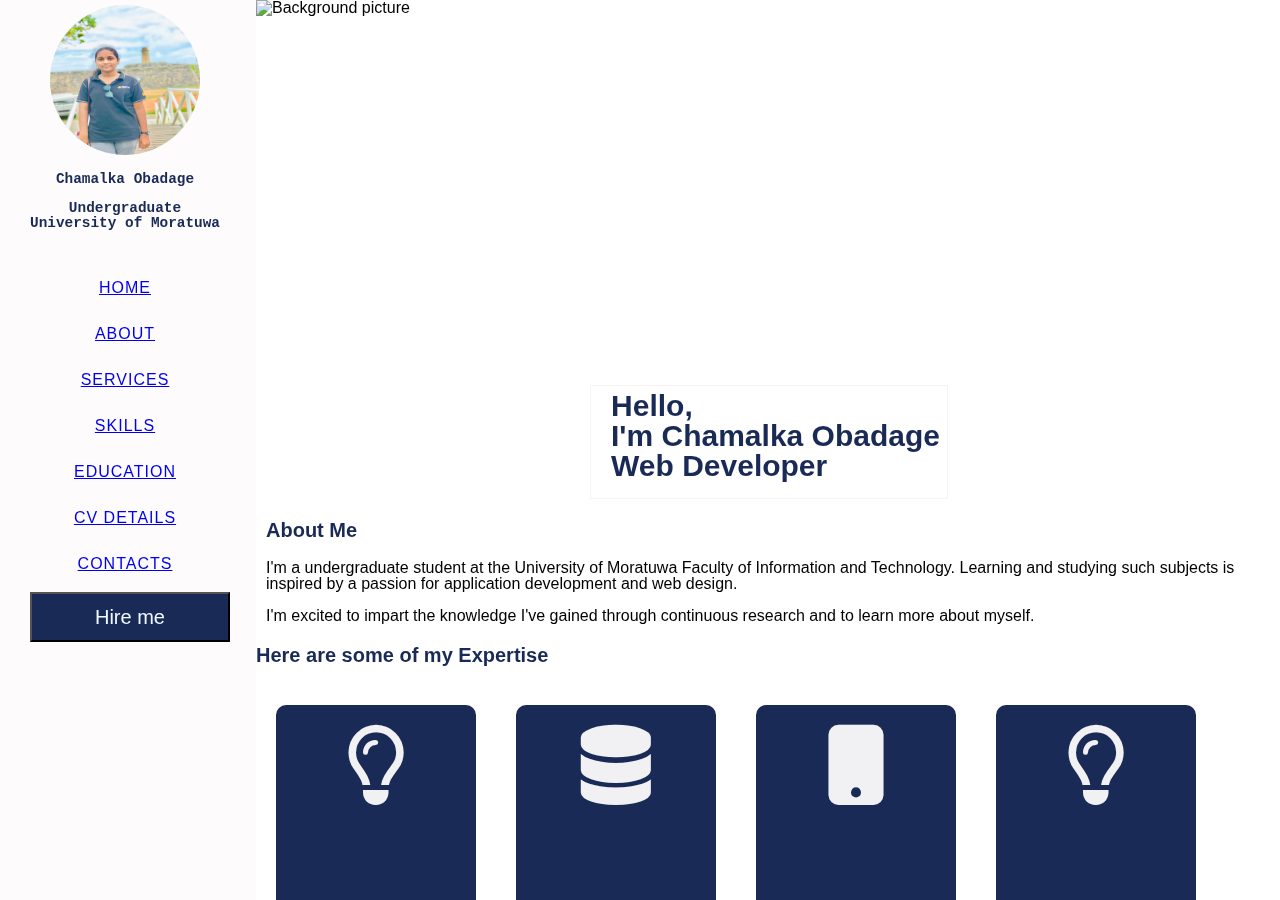
==== commit 38f30313: "Update index.html" ====
--- a/index.html
+++ b/index.html
@@ -291,9 +291,7 @@
         </div>
     </div>
     </div>
-    <footer>
-        <div> </div>
-    </footer>
+   
 
 </body>
 
